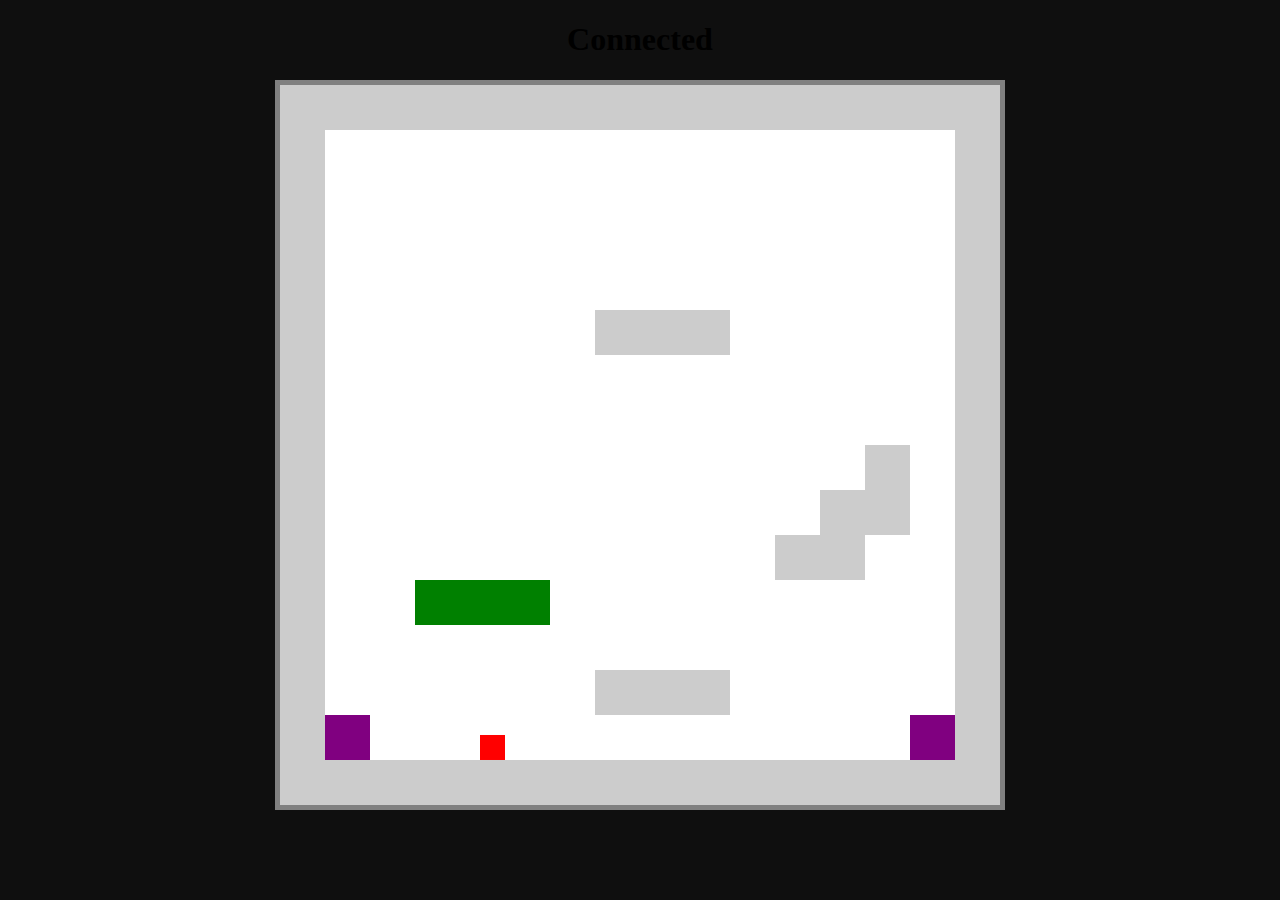
==== index.html @ 03d6f68a "collisionscontinuation" ====
<!DOCTYPE html>
<html lang="en">
  <head>
    <meta charset="UTF-8" />
    <meta http-equiv="X-UA-Compatible" content="IE=edge" />
    <meta name="Connected" content="width=device-width, initial-scale=1.0" />
    <title>Connected</title>
    <link rel="stylesheet" href="styles.css" />
  </head>
  <body>
    <h1>Connected</h1>
    <canvas></canvas>
  </body>
  <script src="js/classes/sprite.js"></script>
  <script src="js/classes/collision_block.js"></script>
  <script src="js/classes/spike.js"></script>
  <script src="js/classes/portal.js"></script>
  <script src="js/classes/collisions.js"></script>
  <script src="js/classes/player.js"></script>
  <script src="js/scripts/input.js"></script>
  <script src="js/scripts/index.js"></script>
</html>
---- styles.css ----
body {
  text-align: center;
  background-color: #0f0f0f;
}

canvas {
  border: 5px solid gray;
}
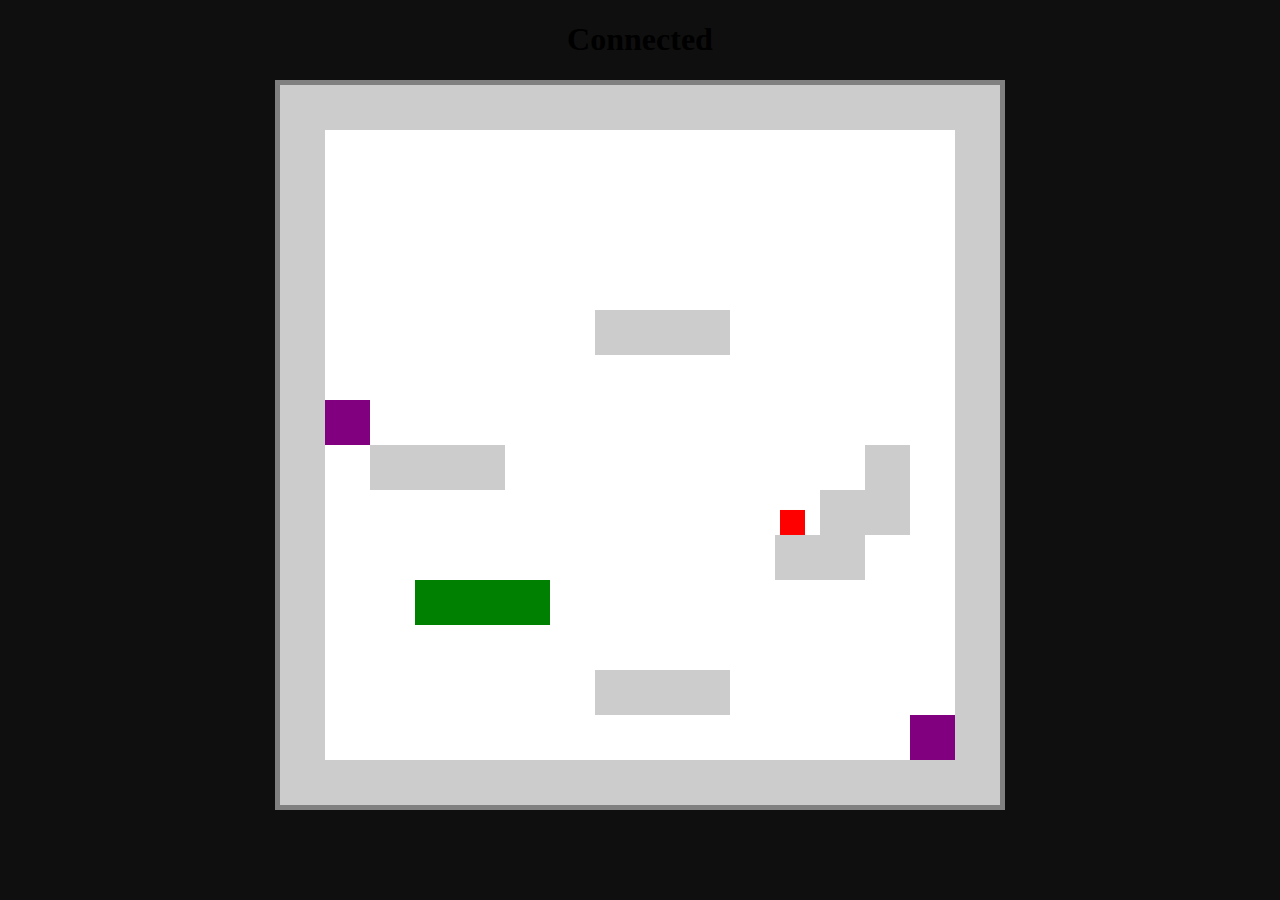
==== commit 1fa0c0bc: "portal update" ====
--- a/index.html
+++ b/index.html
@@ -15,8 +15,8 @@
   <script src="js/classes/collision_block.js"></script>
   <script src="js/classes/spike.js"></script>
   <script src="js/classes/portal.js"></script>
-  <script src="js/classes/collisions.js"></script>
   <script src="js/classes/player.js"></script>
   <script src="js/scripts/input.js"></script>
+  <script src="js/scripts/collisions.js"></script>
   <script src="js/scripts/index.js"></script>
 </html>
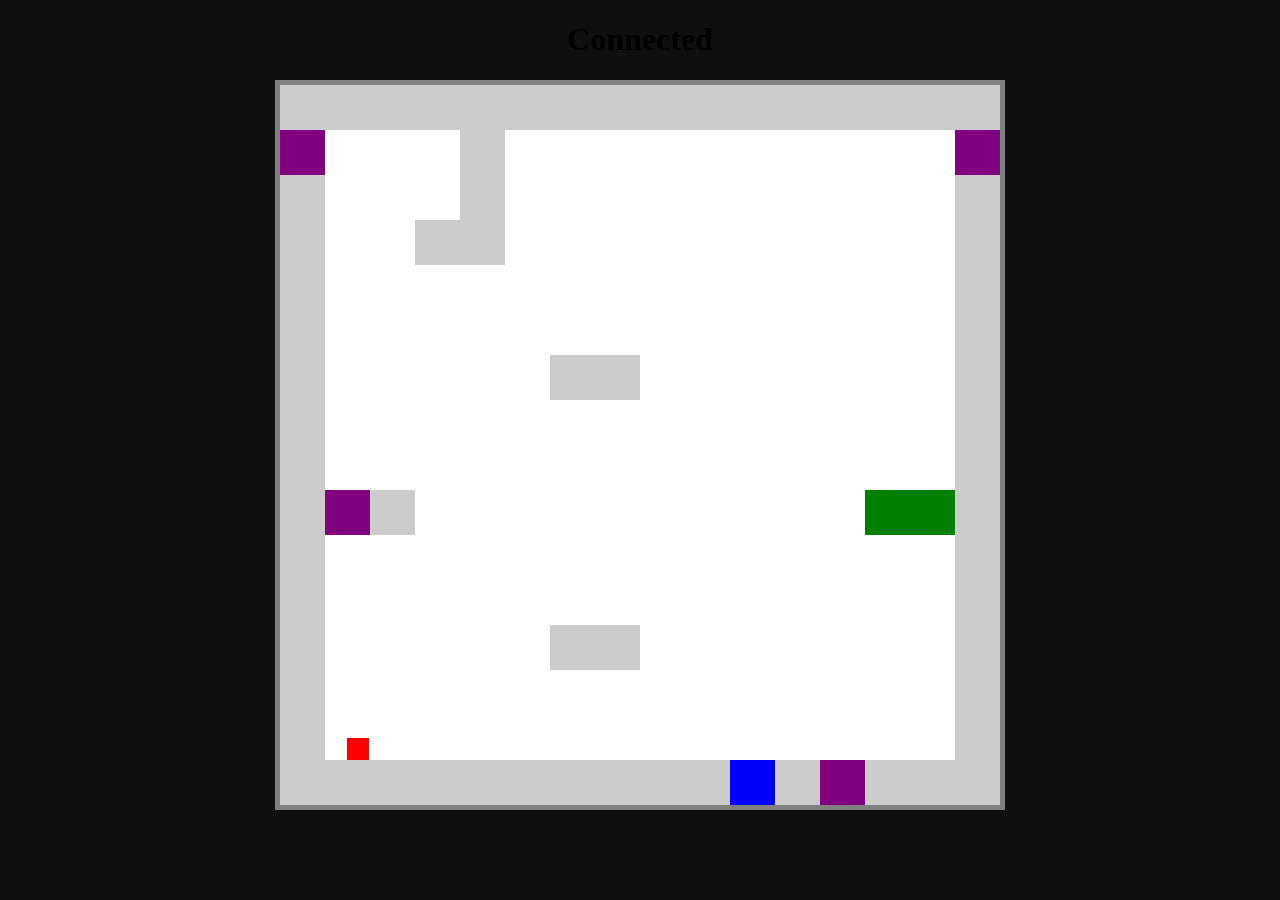
==== commit b7e8489e: "jumpad + fixes" ====
--- a/index.html
+++ b/index.html
@@ -15,6 +15,7 @@
   <script src="js/classes/collision_block.js"></script>
   <script src="js/classes/spike.js"></script>
   <script src="js/classes/portal.js"></script>
+  <script src="js/classes/jump_pad.js"></script>
   <script src="js/classes/player.js"></script>
   <script src="js/scripts/input.js"></script>
   <script src="js/scripts/collisions.js"></script>
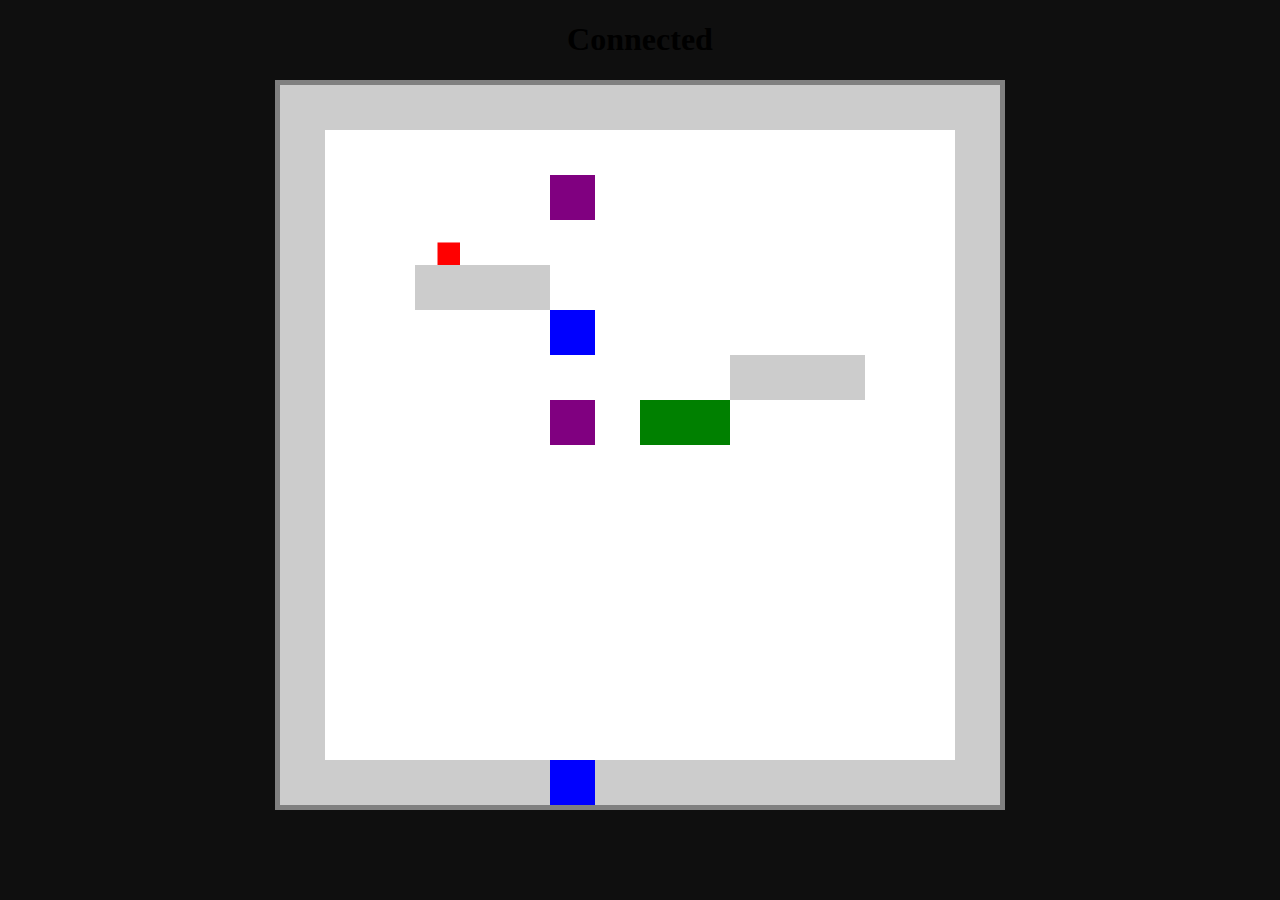
==== commit 2b21ec8d: "Refactored code" ====
--- a/index.html
+++ b/index.html
@@ -17,7 +17,8 @@
   <script src="js/classes/portal.js"></script>
   <script src="js/classes/jump_pad.js"></script>
   <script src="js/classes/player.js"></script>
+  <script src="js/classes/levels.js"></script>
+  <script src="js/classes/tilemap.js"></script>
   <script src="js/scripts/input.js"></script>
-  <script src="js/scripts/collisions.js"></script>
-  <script src="js/scripts/index.js"></script>
+  <script src="js/scripts/game.js"></script>
 </html>
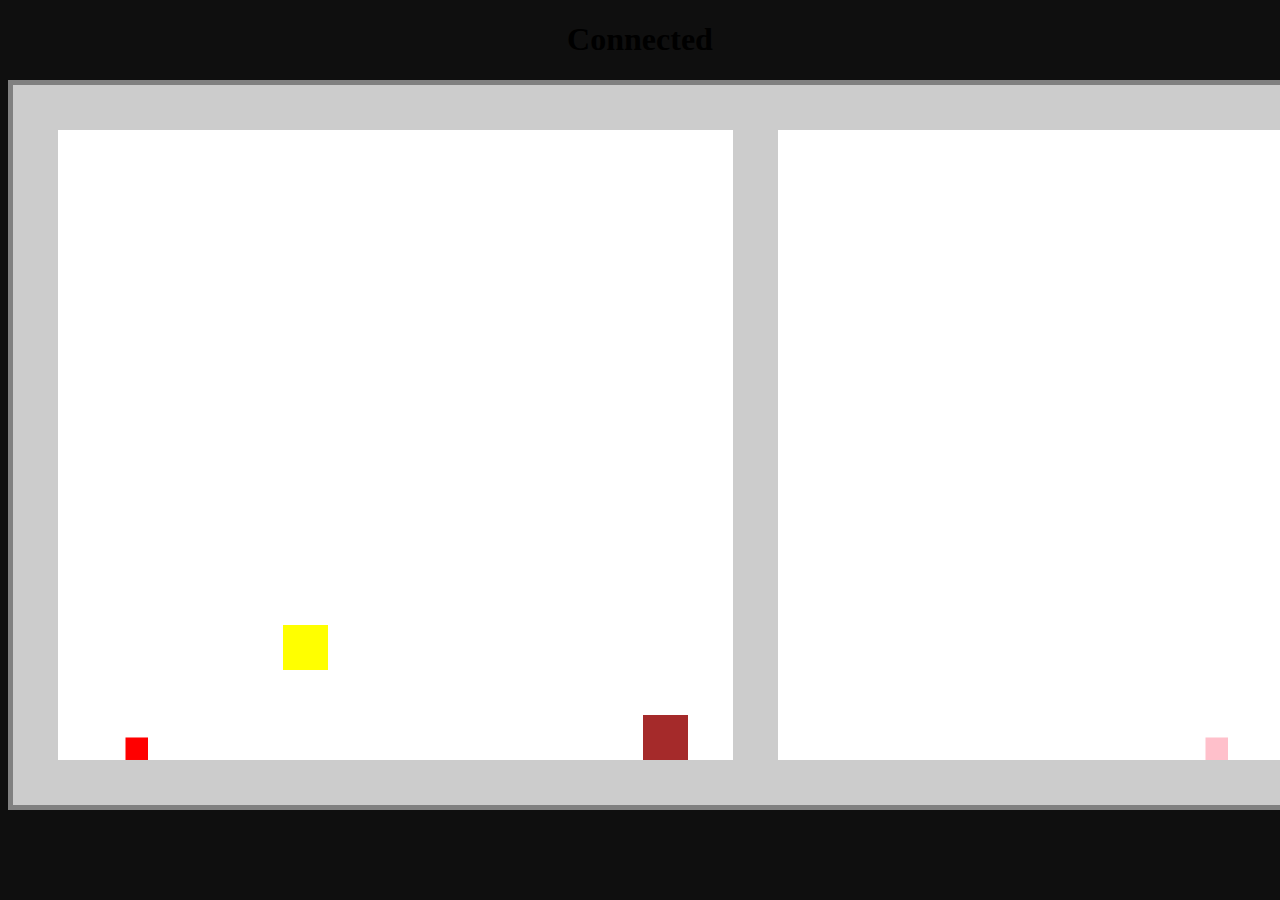
==== commit 2488997b: "door/key/pause in progress" ====
--- a/index.html
+++ b/index.html
@@ -14,6 +14,8 @@
   <script src="js/classes/sprite.js"></script>
   <script src="js/classes/collision_block.js"></script>
   <script src="js/classes/spike.js"></script>
+  <script src="js/classes/key.js"></script>
+  <script src="js/classes/door.js"></script>
   <script src="js/classes/portal.js"></script>
   <script src="js/classes/jump_pad.js"></script>
   <script src="js/classes/player.js"></script>
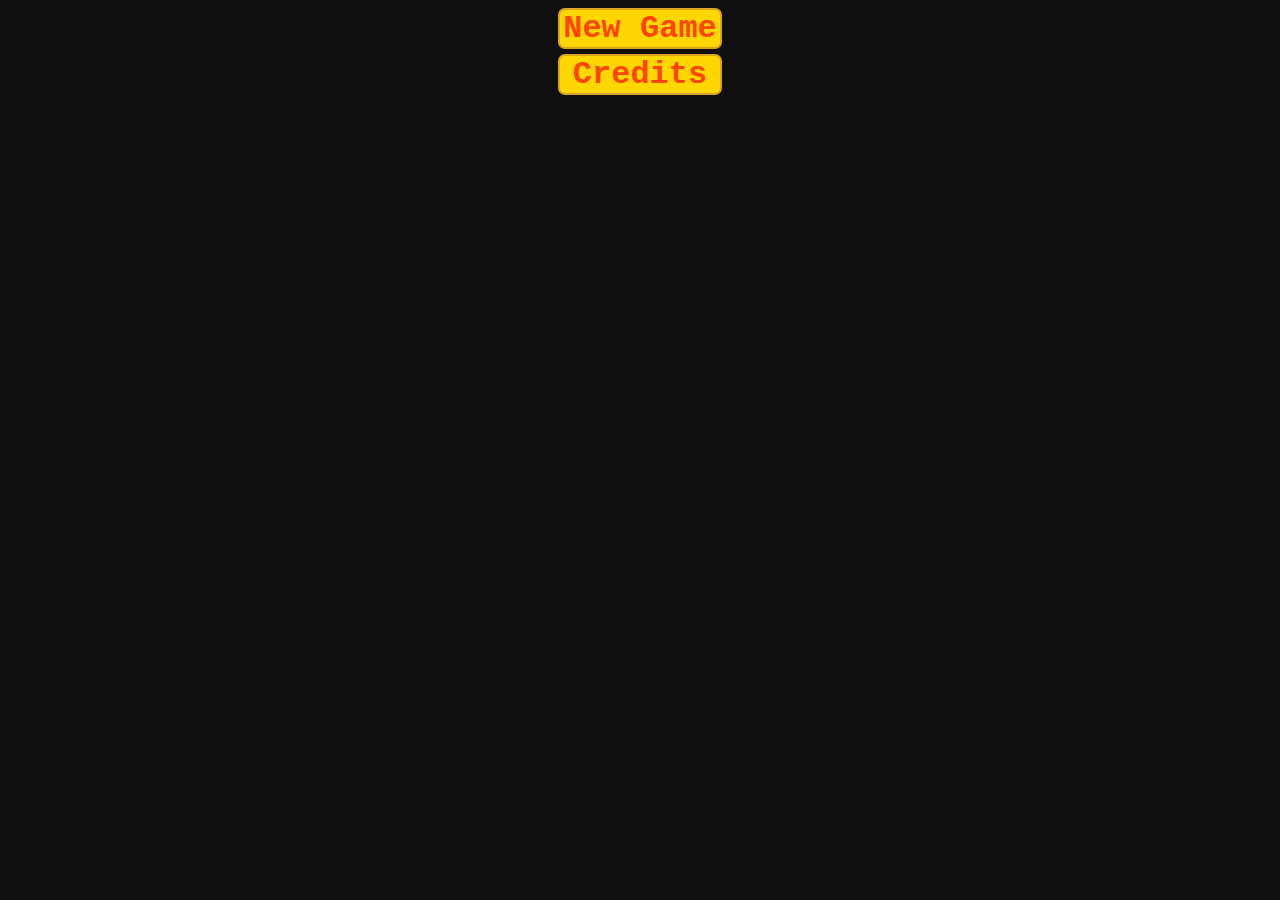
==== commit 6b05f1e6: "loaded commit" ====
--- a/index.html
+++ b/index.html
@@ -8,19 +8,14 @@
     <link rel="stylesheet" href="styles.css" />
   </head>
   <body>
-    <h1>Connected</h1>
-    <canvas></canvas>
+    <div id = "theTitle"> Conected </div>
+    <div id = "startGame" onclick = "runGame()" onmouseover = "this.style.backgroungColor = 'goldenrod'" onmouseout="this.style.backgroundColor = 'gold'"> New Game </div>
+    <div id = "creditsButton" onclick = "showCredits()" onmouseover="this.style.backgroundColor = 'goldenrod'" onmouseout="this.style.backgroundColor = 'gold'"> Credits </div>
+    <div id = "credits"> Conected: Made by Bernardo Neves and Joao Antunes </div>
+    <div id = "backButton" onclick = "goBack()" onmouseover="this.style.backgroundColor = 'goldenrod'" onmouseout="this.style.backgroundColor = 'gold'"> Back </div>
+    <div id = "main">
+      <canvas id = "menu" width = "1320" height = "640"></canvas>
+    </div>
   </body>
-  <script src="js/classes/sprite.js"></script>
-  <script src="js/classes/collision_block.js"></script>
-  <script src="js/classes/spike.js"></script>
-  <script src="js/classes/key.js"></script>
-  <script src="js/classes/door.js"></script>
-  <script src="js/classes/portal.js"></script>
-  <script src="js/classes/jump_pad.js"></script>
-  <script src="js/classes/player.js"></script>
-  <script src="js/classes/levels.js"></script>
-  <script src="js/classes/tilemap.js"></script>
-  <script src="js/scripts/input.js"></script>
-  <script src="js/scripts/game.js"></script>
+    <script src="js/scripts/menu.js"></script>
 </html>
--- a/styles.css
+++ b/styles.css
@@ -5,4 +5,45 @@
 
 canvas {
   border: 5px solid gray;
+  height: 90vh;
 }
+
+#main {
+  display: none;
+}
+
+#startGame, #creditsButton, #backButton {
+  text-align: center;
+  vertical-align: middle;
+  border: 2px solid goldenrod;
+  border-radius: 7px;
+  background-color: gold;
+  color: orangered;
+  font-size: 32px;
+  font-weight: bold;
+  font-family: "Courier New";
+  width: 5em;
+  margin: 5px auto;
+}
+
+#theTitle {
+  margin: auto;
+  color: orange;
+  font-size: 1em;
+  font-family: "Courier New";
+  display: none;
+  background-color: inherit;
+}
+
+#credits {
+  margin: auto;
+  color: orange;
+  font-size: 1em;
+  font-family: "Courier New";
+  display: none;
+  background-color: inherit;
+}
+
+#backButton {
+  display: none;
+}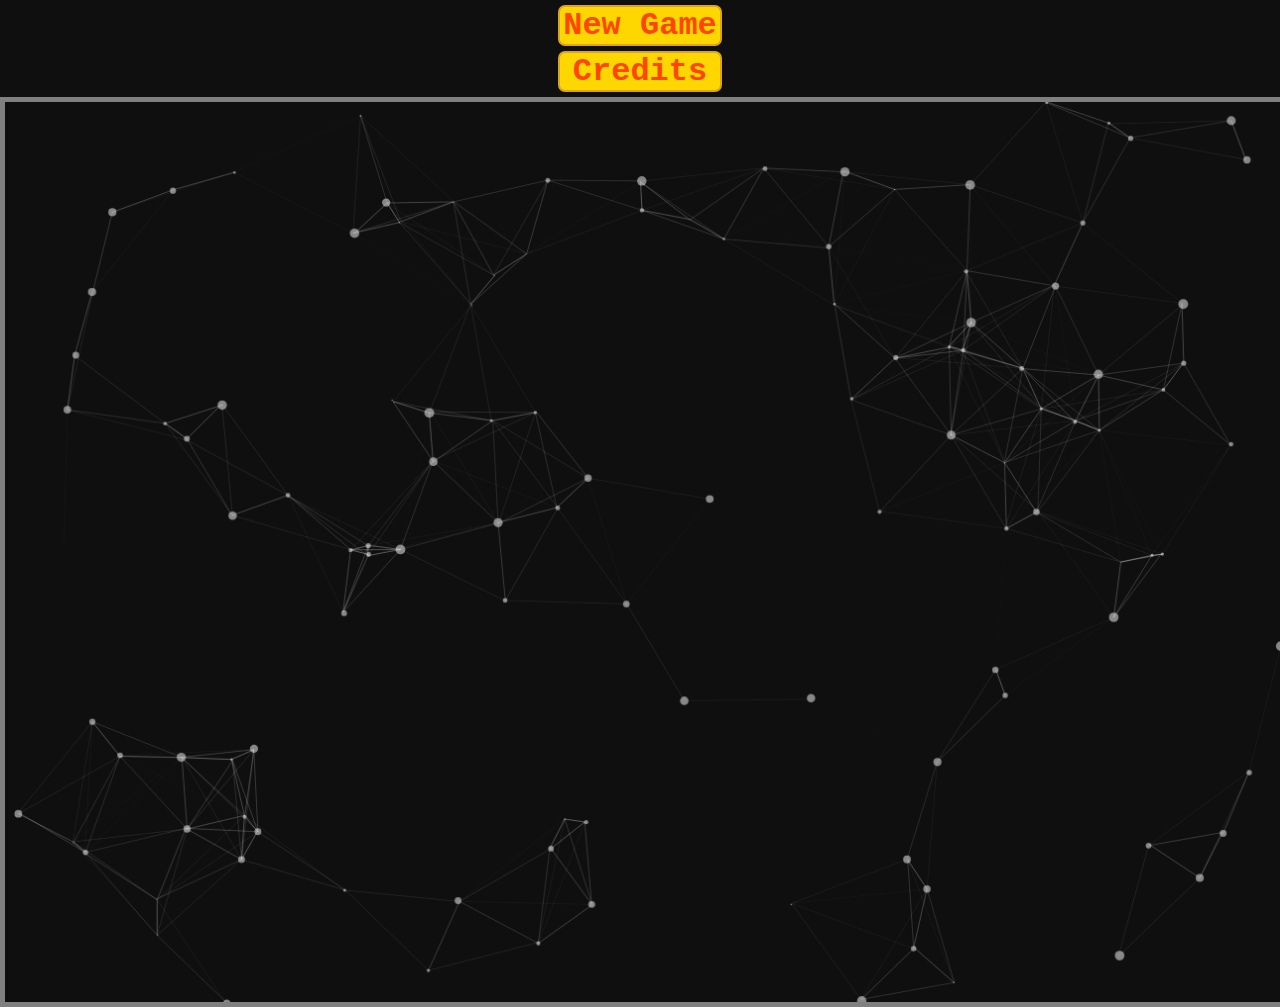
==== commit ceb4f6b1: "final commit" ====
--- a/index.html
+++ b/index.html
@@ -8,14 +8,41 @@
     <link rel="stylesheet" href="styles.css" />
   </head>
   <body>
-    <div id = "theTitle"> Conected </div>
-    <div id = "startGame" onclick = "runGame()" onmouseover = "this.style.backgroungColor = 'goldenrod'" onmouseout="this.style.backgroundColor = 'gold'"> New Game </div>
-    <div id = "creditsButton" onclick = "showCredits()" onmouseover="this.style.backgroundColor = 'goldenrod'" onmouseout="this.style.backgroundColor = 'gold'"> Credits </div>
-    <div id = "credits"> Conected: Made by Bernardo Neves and Joao Antunes </div>
-    <div id = "backButton" onclick = "goBack()" onmouseover="this.style.backgroundColor = 'goldenrod'" onmouseout="this.style.backgroundColor = 'gold'"> Back </div>
-    <div id = "main">
-      <canvas id = "menu" width = "1320" height = "640"></canvas>
+    <div id="particles-js">
+      <div id="theTitle">Conected</div>
+      <div
+        id="startGame"
+        onclick="runGame()"
+        onmouseover="this.style.backgroungColor = 'goldenrod'"
+        onmouseout="this.style.backgroundColor = 'gold'"
+      >
+        New Game
+      </div>
+      <div
+        id="creditsButton"
+        onclick="showCredits()"
+        onmouseover="this.style.backgroundColor = 'goldenrod'"
+        onmouseout="this.style.backgroundColor = 'gold'"
+      >
+        Credits
+      </div>
+      <div id="credits">Conected: Made by Bernardo Neves and Joao Antunes</div>
+      <div
+        id="backButton"
+        onclick="goBack()"
+        onmouseover="this.style.backgroundColor = 'goldenrod'"
+        onmouseout="this.style.backgroundColor = 'gold'"
+      >
+        Back
+      </div>
+      <div id="main">
+        <canvas id="menu" width="1320" height="640"></canvas>
+      </div>
     </div>
+
+    <!-- particles.js lib (JavaScript CodePen settings): https://github.com/VincentGarreau/particles.js -->
   </body>
-    <script src="js/scripts/menu.js"></script>
+  <script src="js/scripts/menu.js"></script>
+  <script src="js/scripts/particles.js"></script>
+  <script src="js/scripts/app.js"></script>
 </html>
--- a/styles.css
+++ b/styles.css
@@ -46,4 +46,30 @@
 
 #backButton {
   display: none;
-}+}
+
+/* ---- reset ---- */
+
+body {
+  margin: 0;
+  font:normal 75% Arial, Helvetica, sans-serif;
+}
+
+canvas {
+  display: block;
+  vertical-align: bottom;
+}
+
+/* ---- particles.js container ---- */
+
+#particles-js {
+  position: absolute;
+  width: 100%;
+  height: 100%;
+  background-color: #0f0f0f;
+  background-image: url("");
+  background-repeat: no-repeat;
+  background-size: cover;
+  background-position: 50% 50%;
+}
+
